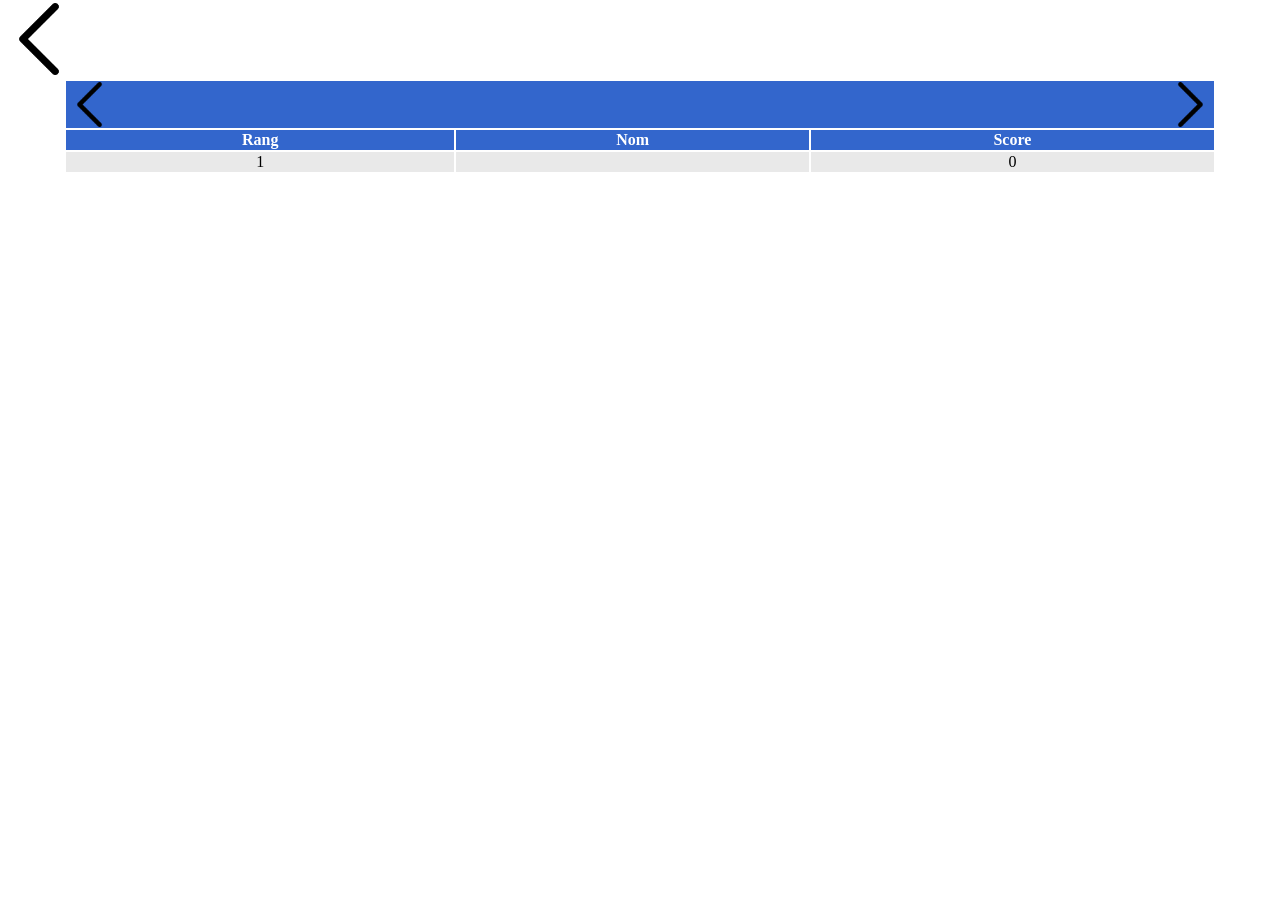
==== podium.html @ 5eaf23d8 "highscore global" ====
<!DOCTYPE html>
<html lang="fr">
    <head>
        <meta charset="UTF-8">
        <meta name="viewport" content="width=device-width, initial-scale=1.0">
        <title>Number match</title>
        
        <link rel="stylesheet" href="styles.css">
        <script src="./Scripts/scores.js" defer></script>
        <script src="./Scripts/links.js" defer></script>
        <script src="./Scripts/data.js" defer></script>
        <script src="./Scripts/comAPI.js" defer></script>
    </head>
    <body>
        <div id = "back">
            <img src="./Ressources/back.png" alt="back button" />
        </div>
        <table class = "scoreBoard">
            <thead>
                <tr>
                    <th colspan="3">
                        <div class="header-row">
                            <img id="left" src="./Ressources/back.png" alt="Left Icon">
                            <span class="header-title">Mode 2</span>
                            <img id="right"src="./Ressources/back.png" alt="Right Icon">
                        </div>
                    </th>
                </tr>
                <tr>
                    <th>Rang</th>
                    <th>Nom</th>
                    <th>Score</th>
                </tr>
            </thead>
            <tbody class="board-content">
              
            </tbody>
          </table>
    </body>
</html>
---- styles.css ----
/* styles.css */
body {
    margin: 0;
    padding: 3px;
    display: flex;
    flex-direction: column;
    
    align-items: center; /* Centre horizontalement */
    justify-content: space-evenly;
}
.mode{
    gap: 3px;
    width: auto;
    display: flex;
    flex-direction: row;
    align-items: center; /* Aligne verticalement le contenu */
    justify-content:space-evenly; /* Aligne horizontalement le contenu */
}

#menu {
    display: none; /* Invisible par défaut */
    position: fixed;
    top: 50%;
    left: 50%;
    transform: translate(-50%, -50%); /* Centrage */
    background-color: white;
    border: 1px solid #000000;
    padding: 20px;
    z-index: 1000;
    border-radius: 10px;
    max-width: 90dvw;
    max-height: 90dvh;
    overflow-y: auto; /* Permet au contenu de défiler verticalement */
  }

.menu_line {
    height: 10%; /* 10% de la hauteur du menu */
    width:  100%; /* 100% de la largeur du menu */
    display: flex;
    align-items: center; /* vertical alignment */
    justify-content: space-between; /* spacing entre éléments */
}

.menu_line p {
    /* Appliquer des styles au <p> dans .menu_line */
    margin: 5px; /* Par exemple, mettre le texte en rouge */
  }

.menu_line input {
    /* Appliquer des styles au <p> dans .menu_line */
    margin: 5px; /* Par exemple, mettre le texte en rouge */
}

.demo {
    padding: 3px;
    gap: 3px;
    display: flex; /* Flexbox pour aligner le contenu */
    flex-direction: row;
    align-items: center; /* Aligne verticalement le contenu */
    justify-content:space-evenly; /* Aligne horizontalement le contenu */
}
.demo2 {
    padding: 3px;
    display: flex; /* Flexbox pour aligner le contenu */
    align-items: center; /* Aligne verticalement le contenu */
}

.demo3 {
    padding: 3px;
    gap: 3px;
    display: flex; /* Flexbox pour aligner le contenu */
    align-items: center; /* Aligne verticalement le contenu */
}

.demo img{
    height : auto;
    width: 30dvw;
    
}

.demo2 img{
    height : auto;
    width: 90dvw;
    
}


.demo3 img{
    margin: 3px;
    height : auto;
    width: 15dvw;
    
}

#back{
    width: 100%;
    align-items: left; /* Aligne verticalement le contenu */

}

#back img{
    height: 8dvh;
    width: auto;
}

table {
    width: 90dvw;
    border-spacing: 2px;


}

thead {
    background-color: #3366cc;
    color: white;
    font-weight: bold;
  }

  .header-row{
    display: flex; /* Flexbox pour aligner le contenu */
    flex-direction: row;
    align-items: center; /* Aligne verticalement le contenu */
    justify-content:space-between; /* Aligne horizontalement le contenu */
  }

  .header-row img {
    width: auto;
    height: 5dvh;
  }

  #right{
    transform: scaleX(-1);
    align-items: right; /* Aligne verticalement le contenu */
  }

  #left{
    align-items: left; /* Aligne verticalement le contenu */
  }

  .header-title {
    font-size: 5dvh;
  }


  tbody td {
    background:#e9e9e9;
    text-align: center;
  }
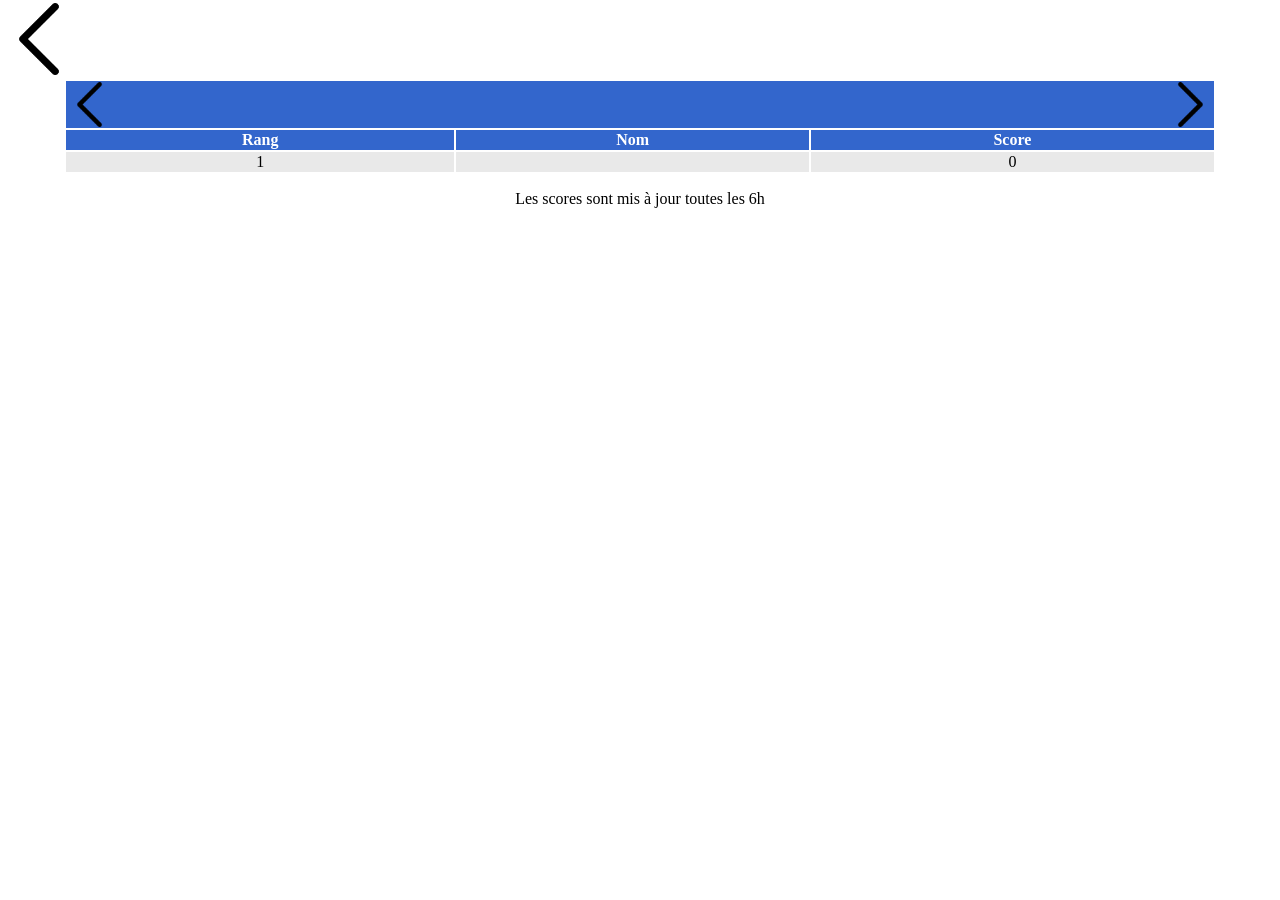
==== commit 3613a556: "Update podium.html" ====
--- a/podium.html
+++ b/podium.html
@@ -36,5 +36,6 @@
               
             </tbody>
           </table>
+          <p>Les scores sont mis à jour toutes les 6h</p>
     </body>
 </html>
